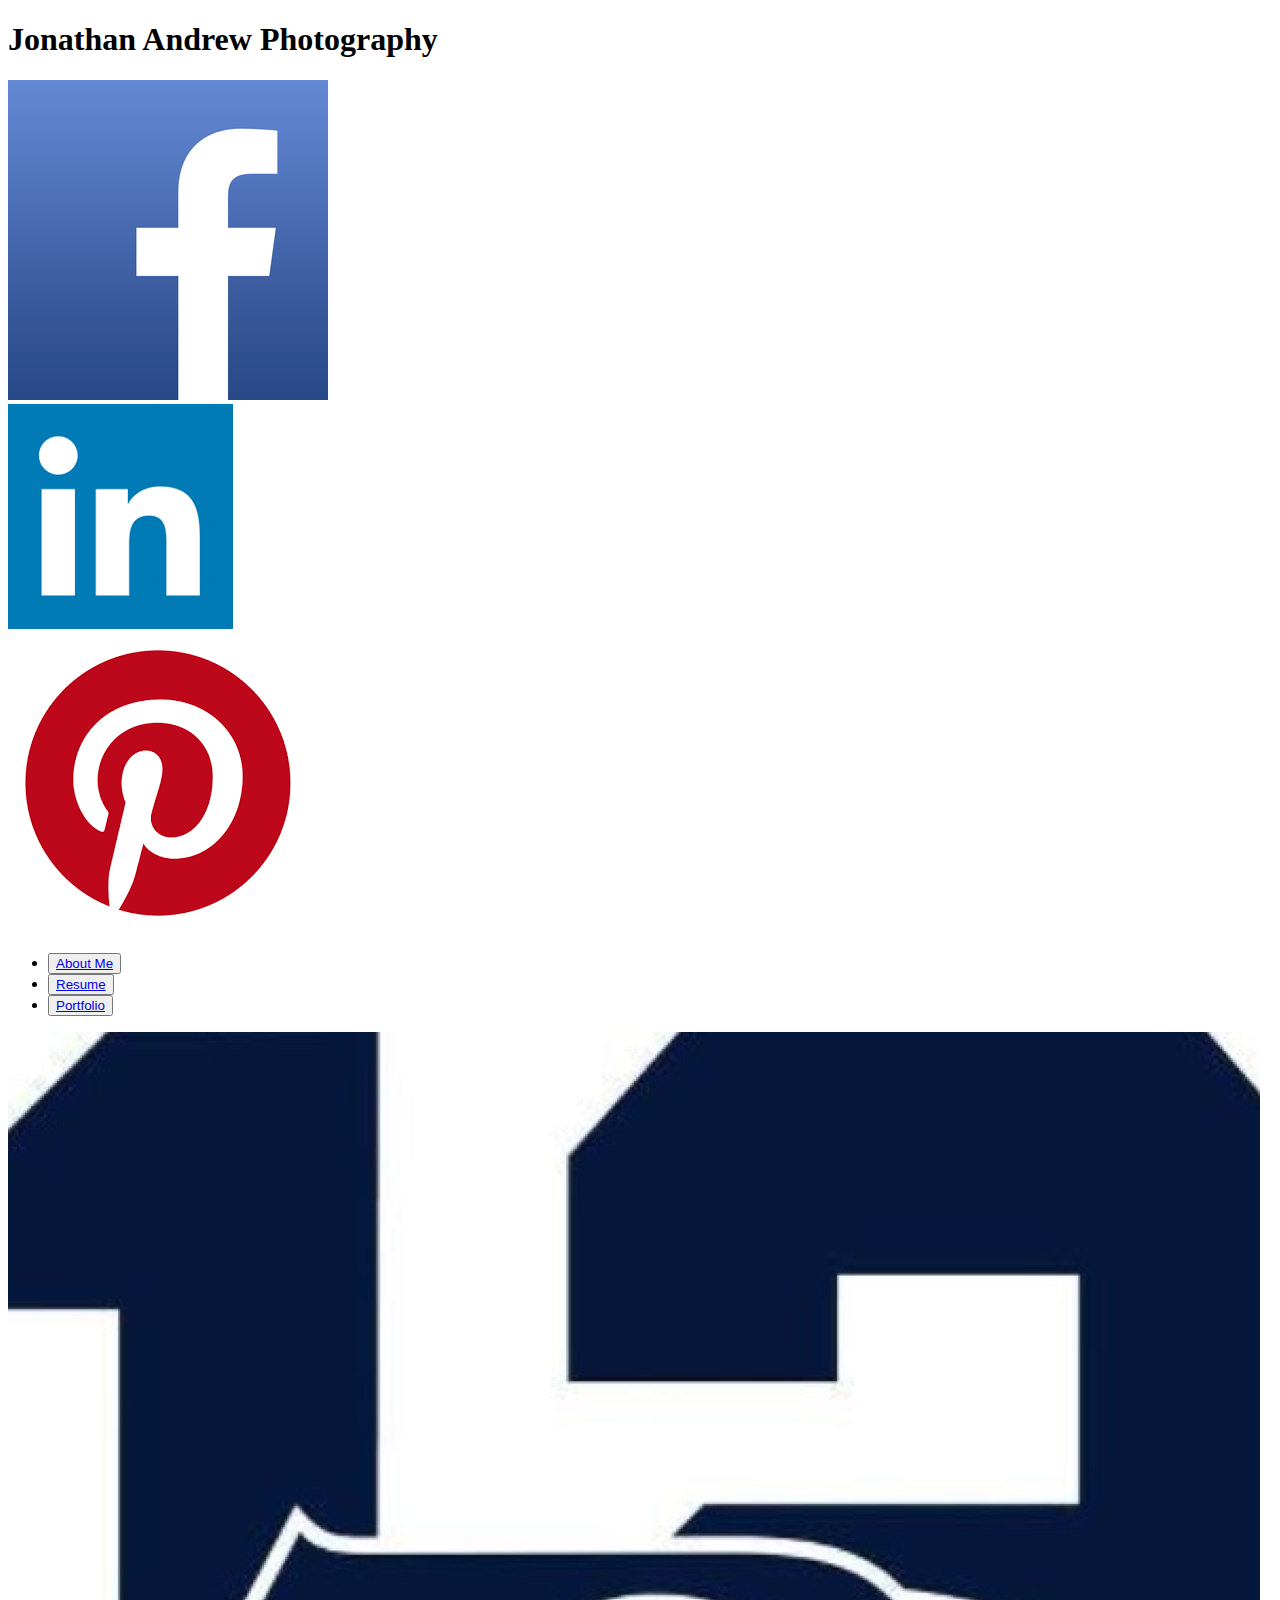
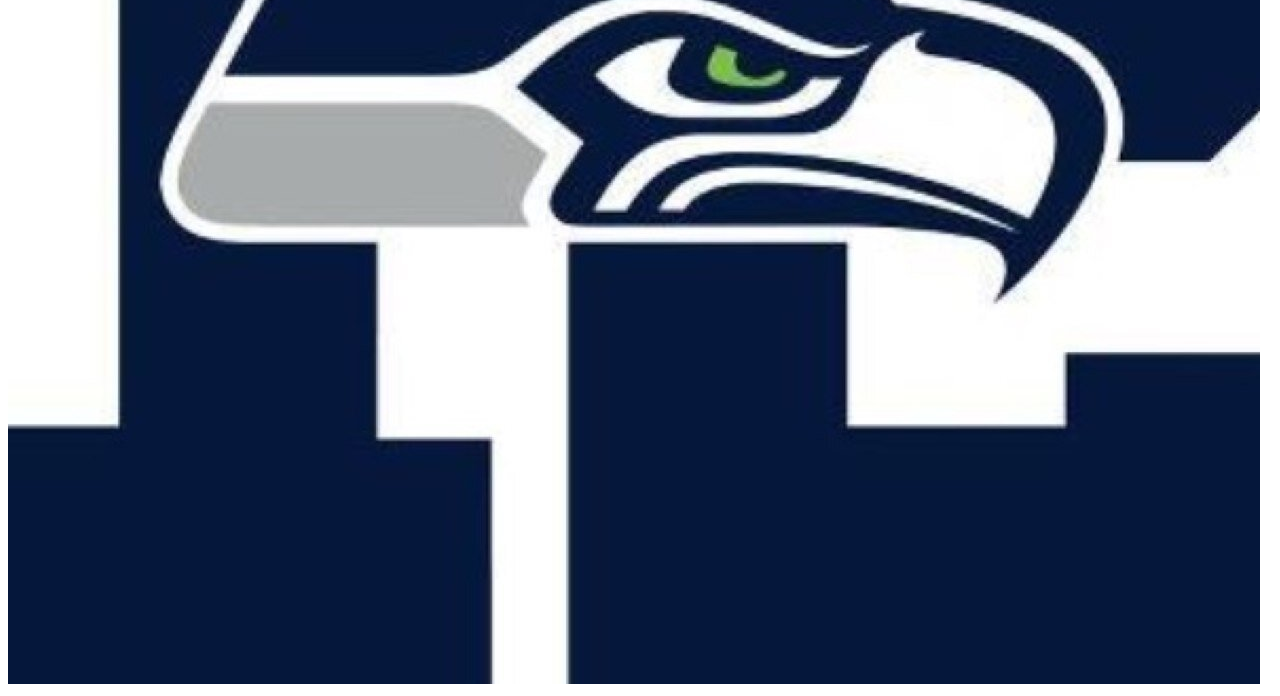
==== JonathanAndrewPhotography/index.html @ 5ae6dff6 "project layout" ====
<!DOCTYPE html>
<html>
	<head>
    	<meta charset="utf-8">
    	<meta name="description" content="Your description goes here">
    	<meta name="keywords" content="one, two, three">

		<title>Jonathan Andrew</title>

		<!-- external CSS link -->
		<link href='https://fonts.googleapis.com/css?family=Parisienne|Michroma|Oleo+Script|Poly|Krona+One' rel='stylesheet' type='text/css'>
		<link rel="stylesheet" href="css/reset.css">
		<link rel="stylesheet" href="../My_Portfolio/style.css">

	</head>

	<body>

		<h1>Jonathan Andrew Photography</h1>

		<header >

			<div id="socialmedia">


					<li><a href="https://www.facebook.com/jon.stevenson.184"><img src="../images/Facebook.png"></a></li>

					<li><a href="https://www.linkedin.com/in/jonathanstevenson1"><img src="../images/Linkedin.png"></a></li>
					
					<li><a href="https://www.pinterest.com/jonandrewsteven/"><img src="../images/Pintrest.png"></a></li>

			</div>

			<nav id="links">

				<ul>

					<li class="alignright"><button><a href="../My_Portfolio/index.html">About Me</a></button></li>

					<li class="alignright"><button><a href="../My_Portfolio/resume.html">Resume</a></button></li>

					<li class="alignright"><button><a href="index.html">Portfolio</a></button></li>

				</ul>

			</nav>

			<div id="twelve">
				<img src="../images/sea.jpg">
		</div>
			
		</header>
				

			<footer>
			</footer>
		</div><!-- #container -->
	</body>

	<script src="https://ajax.googleapis.com/ajax/libs/jquery/1.11.3/jquery.min.js"></script>
	
	<script src="../js/index.js"></script>

</html>
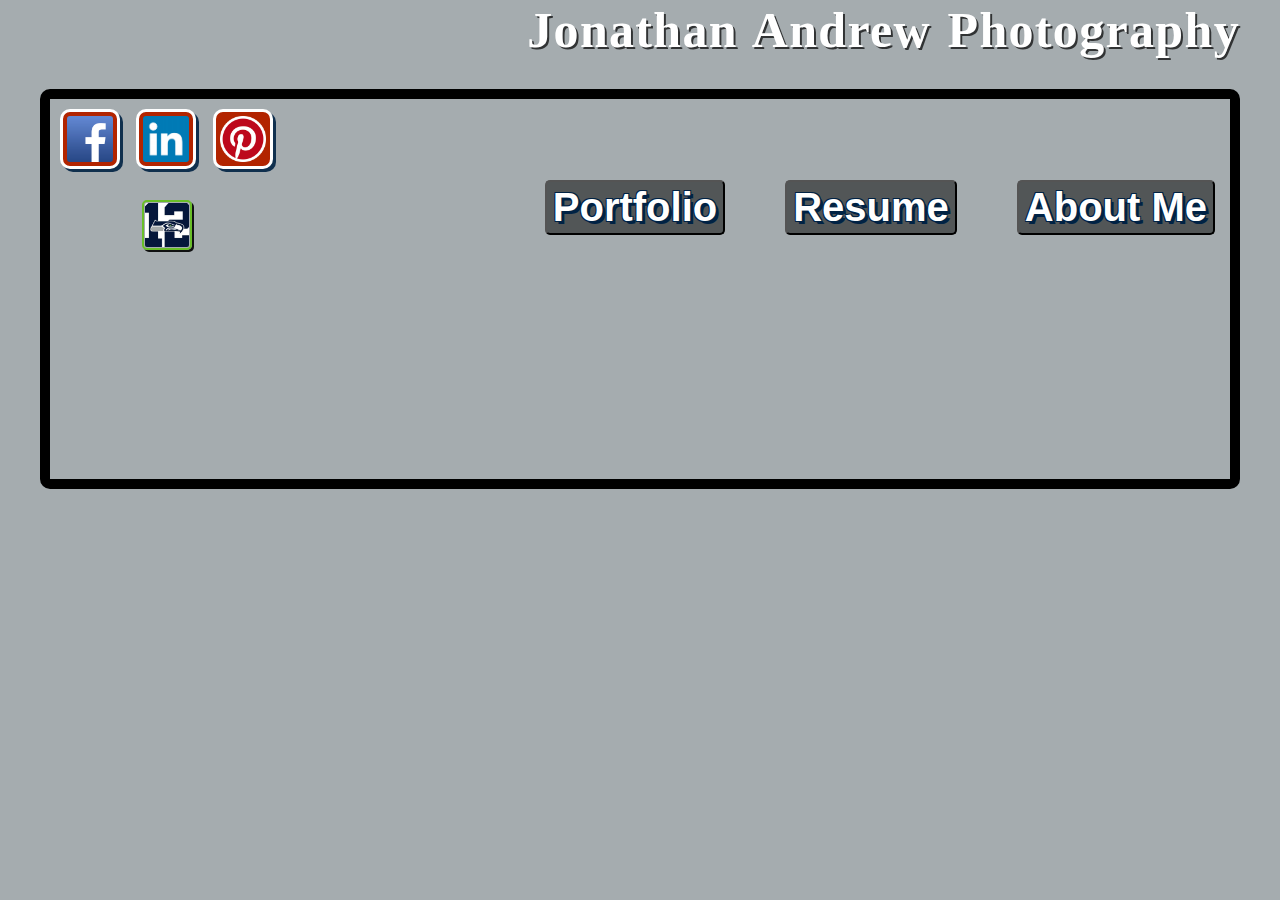
==== commit 51f06f7d: "final project" ====
--- a/JonathanAndrewPhotography/index.html
+++ b/JonathanAndrewPhotography/index.html
@@ -10,7 +10,7 @@
 		<!-- external CSS link -->
 		<link href='https://fonts.googleapis.com/css?family=Parisienne|Michroma|Oleo+Script|Poly|Krona+One' rel='stylesheet' type='text/css'>
 		<link rel="stylesheet" href="css/reset.css">
-		<link rel="stylesheet" href="../My_Portfolio/style.css">
+		<link rel="stylesheet" href="../style.css">
 
 	</head>
 
@@ -35,9 +35,9 @@
 
 				<ul>
 
-					<li class="alignright"><button><a href="../My_Portfolio/index.html">About Me</a></button></li>
+					<li class="alignright"><button><a href="../index.html">About Me</a></button></li>
 
-					<li class="alignright"><button><a href="../My_Portfolio/resume.html">Resume</a></button></li>
+					<li class="alignright"><button><a href="../resume.html">Resume</a></button></li>
 
 					<li class="alignright"><button><a href="index.html">Portfolio</a></button></li>
 
--- a/style.css
+++ b/style.css
@@ -0,0 +1,744 @@
+/*
+Project Name: Jonathan Andrew
+Client: Your Client
+Author: Jonathan Andrew
+Developer @GA in Seattle
+*/
+
+
+/******************************************
+/* SETUP
+/*******************************************/
+
+/* Box Model Hack */
+* {
+     -moz-box-sizing: border-box; /* Firexfox */
+     -webkit-box-sizing: border-box; /* Safari/Chrome/iOS/Android */
+     box-sizing: border-box; /* IE */
+}
+
+/* Clear fix hack */
+.clearfix:after {
+     content: ".";
+     display: block;
+     clear: both;
+     visibility: hidden;
+     line-height: 0;
+     height: 0;
+}
+
+.clear {
+  clear: both;
+}
+
+.alignright {
+  float: right;
+  padding: 0 0 10px 10px; /* note the padding around a right floated image */
+}
+
+.alignleft {
+  float: left;
+  padding: 0 10px 10px 0; /* note the padding around a left floated image */
+}
+
+
+/******************************************
+/* BASE STYLES
+/*******************************************/
+
+body {
+    max-width: 1200px;
+    margin: 0 auto;
+     color: #fff;
+     background-color: #A5ACAF;
+     font-size: 25px;
+     font-family: Krona+One, Arial, sans-serif;
+}
+
+header {
+  border-radius: 10px;
+  border: 2px solid #002244;
+  background-image: url(images/seattle.jpg);
+  background-size: cover;
+  height: 400px;
+  max-width: 1200px;
+  border: 10px solid #000;
+}
+
+h1 {
+  text-shadow:2px 2px rgba(0,0,0,.7);
+  font-weight: bold;
+  color:#fff;
+  letter-spacing:1pt;
+  word-spacing:2pt;
+  font-size:50px;
+  line-height:1;
+  margin-top: 5px;
+  text-align: right;
+  font-weight: bold;
+}
+
+ header h1 {
+  font-weight: 400;
+  text-shadow: 3px -3px 0 #A5ACAF;
+  clear: right;
+  margin-right: 15px;
+  text-decoration: underline;
+  font-size: 49px;
+  float: right;
+  text-align: right;
+  max-width: 730px;
+  margin-top: 20px;
+  font-weight: 800;
+  max-height: 75px;
+  border: 5px solid #002244;
+  background-color: rgba(0,34,68, .8);
+  color: #fff;
+  padding: 0px 15px 25px 15px;
+  margin-bottom: 0px;
+  border-radius: 5px;
+
+}
+
+#container.background {
+  background-color: rgba(0,0,0,.4);
+  background-image: url("images/background.jpg");
+  background-size: cover;
+  height: 1670px;
+  border-radius: 10px;
+  border: 2px solid #002244;
+}
+
+#container.background-resume {
+  background-color: rgba(0,0,0,.4);
+  height: 2350px;
+  border-radius: 10px;
+  border: 2px solid #002244;
+}
+
+#socialmedia img {
+  border-radius: 10px;
+  margin-left: 10px;
+  max-width: 60px;
+  max-height: 60px;
+  margin-top: 10px;
+  border: 3px solid #FFFFff;
+  background-color: #B22400;
+  box-shadow: 3px 3px rgba(0,34,68,.9);
+}
+
+#twelve img {
+  box-shadow: 2px 2px rgba(0,0,0,.9);
+  max-width: 50px;
+  max-height: 50px;
+  margin-left: 92px;
+  margin-top:25px;
+  border: 2px solid #69BE28;
+  padding: 1px 1px 1px 1px;
+}
+
+
+nav ul {
+  margin: 0 10px 0 0;
+  float: right;
+  height: 60px;
+  display: inline-block;
+}
+
+
+#links a {
+  clear: both;
+  font-size: 40px;
+  color: #fff;
+  margin: 0 auto;
+  text-decoration:none;
+  font-weight: 800;
+  text-shadow:
+    3px 3px 0 #002244,
+   -1px -1px 0 #002244,  
+    1px -1px 0 #002244,
+   -1px  1px 0 #002244,
+    1px  1px 0 #002244;
+
+}
+
+#socialmedia li {
+display: inline-block;
+text-decoration: none;
+}
+
+img:hover {
+  background: #3cb0fd;
+  background-image: -webkit-linear-gradient(top, #3cb0fd, #3498db);
+  background-image: -moz-linear-gradient(top, #3cb0fd, #3498db);
+  background-image: -ms-linear-gradient(top, #3cb0fd, #3498db);
+  background-image: -o-linear-gradient(top, #3cb0fd, #3498db);
+  background-image: linear-gradient(to bottom, #3cb0fd, #3498db);
+  text-decoration: none;
+}
+
+#links button {
+    opacity: 1;
+    margin: 5px 0 0 50px;
+    height: 55px;
+    background-color: rgba(0,0,0,.5);
+    font-size: 20px;
+    border-radius: 5px;
+}
+
+#links li{
+  text-decoration: none;
+  margin: 0 auto;
+  display: inline-block;
+  list-style-type: none;
+  padding: 0px 5px 5px 5px;
+  font-size: 30px;
+}
+
+button:hover {
+  background: #3cb0fd;
+  background-image: -webkit-linear-gradient(top, #3cb0fd, #3498db);
+  background-image: -moz-linear-gradient(top, #3cb0fd, #3498db);
+  background-image: -ms-linear-gradient(top, #3cb0fd, #3498db);
+  background-image: -o-linear-gradient(top, #3cb0fd, #3498db);
+  background-image: linear-gradient(to bottom, #3cb0fd, #3498db);
+  text-decoration: none;
+}
+
+
+.section-box {
+  background-color: #002244;
+  margin-bottom: 10px;
+
+}
+
+
+.header {
+  height: 40px;
+  border-radius: 5px;
+  border: 5px groove black;
+}
+
+.upper-box-right {
+  width: 735px;
+  box-shadow: 2px 2px rgba(250,250,250,.9);
+  float: right;
+  border-radius: 5px;
+  margin: 15px 10px 0 0px;
+  border: 5px solid black;
+  border: 2px solid #69BE28;
+}
+
+.upper-box-middle-hi {
+  box-shadow: 2px 2px rgba(250,250,250,.9);
+  float: right;
+  width: 495px;
+  border-radius: 5px;
+  margin: 15px 110px 0 15px;
+  border: 2px solid #69BE28;
+  padding: 5px 5px;
+}
+
+.upper-box-middle-passions {
+  box-shadow: 2px 2px rgba(250,250,250,.9);
+  clear: both;
+  float: right;
+  border-radius: 5px;
+  width: 1150px;
+  margin: 25px 25px;
+  border: 2px solid #69BE28;
+  padding: 5px 5px;
+}
+
+
+.upper-box-me {
+  box-shadow: 2px 2px rgba(250,250,250,.9);
+  margin: 50px 5px 0 15px;
+  width: 420px;
+  float: left;
+  border: 2px solid #69BE28;
+  padding: 5px 5px;
+}
+
+.upper-box-waterfall {
+  box-shadow: 2px 2px rgba(250,250,250,.9);
+  border-radius: 5px;
+  margin: auto;
+  width: 420px;
+  float: left;
+  border: 2px solid #69BE28;
+  padding: 5px 5px;
+  margin: 100px 0 0 45px;
+}
+
+.upper-box-name {
+  box-shadow: 2px 2px rgba(250,250,250,.9);
+  text-decoration: underline;
+  border: 2px solid #69BE28;
+  border-radius: 5px;
+  margin: 50px 110px 0 0;
+  width: 500px;
+  float: right;
+}
+
+.upper-box-about {
+  box-shadow: 2px 2px rgba(250,250,250,.9);
+  width: 300px;
+  margin: 0 auto;
+  margin-top: 15px;
+  border: 2px solid #69BE28;
+}
+
+.upper-box-summary {
+  box-shadow: 2px 2px rgba(250,250,250,.9);
+  float: left;
+  width: 900px;
+  padding: 5px 5px;
+  margin: 15px 0 0 150px;
+  border: 2px solid #69BE28;
+  border-radius: 5px;
+}
+
+.upper-box-summarytext {
+  padding: 5px 5px;
+  float: left;
+  width: 1000px;
+  margin: 0 auto;
+  margin: 15px 0 0 15px;
+  border: 2px solid #69BE28;
+  border-radius: 5px;
+}
+
+.upper-box-summary li {
+  background-color: #fff;
+  color: #000;
+  padding: 5px 5px;
+  font-size: 25px;
+  margin: 0px;
+}
+
+.upper-box-summary ul {
+  margin: 0px;
+  list-style-type: none;
+  background-color: #fff;
+}
+
+.rectangle {
+  box-shadow: 2px 2px rgba(250,250,250,.9);
+  border-radius: 5px;
+  border: 5px groove black;
+  
+}
+
+.specialties {
+  clear: both;
+}
+
+.experience {
+  clear: both;
+}
+
+.middle-box {
+  box-shadow: 2px 2px rgba(250,250,250,.9);
+  border-radius: 5px;
+  margin: 10px 0px 10px 0px;
+  border: 2px solid #69BE28;
+}
+
+
+.middle-box-right {
+  box-shadow: 2px 2px rgba(250,250,250,.9);
+  border-radius: 5px;
+  float: right;
+  width: 650px;
+  margin: 25px 15px 0px 0px;
+  border: 2px solid #69BE28;
+  padding: 5px 5px;
+  }
+
+.middle-box-right h3{
+  text-align: center;
+}
+
+.middle-box-low {
+  box-shadow: 2px 2px rgba(250,250,250,.9);
+  margin: 20px 275px 0 0;
+  border-radius: 5px;
+  border: 5px solid black;
+  float: right;
+  text-align: center;
+  max-width: 700px;
+}
+
+.middle-box-foot {
+  box-shadow: 2px 2px rgba(250,250,250,.9);
+  border-radius: 5px;
+  padding: 5px 5px;
+  margin: 30px 15px 0 0px;
+  border: 2px solid #69BE28;
+  float: right;
+}
+
+.middle-box-foot-minor {
+  box-shadow: 2px 2px rgba(250,250,250,.9);
+  border-radius: 5px;
+  margin: 20 165 0 15px;
+  border: 5px solid black;
+  max-width: 770px;
+  float: right;
+  border: 2px solid #69BE28;
+  padding: 5px 5px;
+}
+
+.middle-box-foot-uw {
+  box-shadow: 2px 2px rgba(250,250,250,.9);
+  border-radius: 5px;
+  margin:0 auto;
+  margin: 20 215px 0 15px;
+  border: 2px solid #69BE28;
+  padding: 5px 5px;
+  max-width: 770px;
+  float: right;
+}
+
+aside.middle-box-uw{
+  
+}
+
+.right {
+  float: left;
+  border: 5px solid black;
+}
+
+#waterfall {
+  box-shadow: 2px 2px rgba(250,250,250,.9);
+  float: left;
+  max-width: 400px;
+  max-height: 400px;
+  border: 2px solid #69BE28;
+  border-radius: 5px;
+}
+
+.middle-box-specialties {
+  box-shadow: 2px 2px rgba(250,250,250,.9);
+  border-radius: 5px;
+  margin: 15px 0 0 150;
+  padding: 5px 5px;
+  clear: both;
+  float: left;
+  width: 165px;
+  border: 2px solid #69BE28;
+}
+
+
+.middle-box-specialtiestext {
+  box-shadow: 2px 2px rgba(250,250,250,.9);
+  border-radius: 5px;
+  clear: both;
+  padding: 5px 5px;
+  float: left;
+  width: 1000px;
+  border: 2px solid #69BE28;
+  margin: 15px 0 0 15px;
+}
+
+.middle-box-specialtiestext h3 ul{
+  margin: 0;
+}
+
+.middle-box-specialtiestext h3{
+  text-align: left;
+}
+
+.middle-box-experience {
+  box-shadow: 2px 2px rgba(250,250,250,.9);
+  height: 55px;
+  border-radius: 5px;
+  margin: 15px 0 0 485px;
+  padding: 5px 5px;
+  clear: both;
+  float: left;
+  width: 200px;
+  border: 2px solid #69BE28;
+}
+
+.middle-box-experience h2{
+  margin: 0;
+  text-align: center;
+  background-color: #fff;
+  color: #000;
+  height: auto;
+}
+
+.middle-box-experiencebox {
+  box-shadow: 2px 2px rgba(250,250,250,.9);
+  border-radius: 5px;
+  clear: both;
+  padding: 5px 5px;
+  float: left;
+  width: 790px;
+  border: 2px solid #69BE28;
+  margin: 15px 0 0 195px;
+}
+
+.middle-box-epxeriencebox li {
+  border-radius: 5px;
+  text-decoration: none;
+  clear: both;
+  padding: 5px 5px;
+  float: left;
+  width: 600px;
+  border: 2px solid #69BE28;
+  margin: 15px 0 0 0px;
+}
+
+.middle-box-experiencebox ul{
+    background-color: #fff;
+    color: #000;
+    text-align: left;
+    margin: 0 auto;
+}
+
+.middle-box-experiencebox h3 {
+  text-align: center;
+}
+
+.middle-box-cma {
+  box-shadow: 2px 2px rgba(250,250,250,.9);
+  border-radius: 5px;
+  clear: both;
+  padding: 5px 5px;
+  float: left;
+  width: 970px;
+  border: 2px solid #69BE28;
+  margin: 15px 0 0 105px;
+}
+
+
+.middle-box-foot h3 {
+  color: #000;
+  background-color: white;
+  border: 2px solid black;
+  border-radius: 5px;
+  text-align: center;
+  margin: 0 auto;
+}
+
+.middle-box-cma h3 {
+  text-align: center;
+}
+
+.middle-box-cma-text {
+  border-radius: 5px;
+  clear: both;
+  padding: 5px 5px;
+  float: left;
+  width: 600px;
+  border: 2px solid #69BE28;
+  margin: 15px 0 0 15;
+  text-align: left;
+  color: #000;
+  background-color: #fff;
+  margin: 0 auto;
+}
+
+.middle-box-cma ul {
+  text-align: left;
+  color: #000;
+  background-color: #fff;
+  margin: 0 auto;
+}
+
+.middle-box-marketing {
+  box-shadow: 2px 2px rgba(250,250,250,.9);
+    border-radius: 5px;
+    clear: both;
+    padding: 5px 5px;
+    float: left;
+    width: 970px;
+    border: 2px solid #69BE28;
+    margin: 15px 0 0 105px;
+}
+
+
+.middle-box-marketing h3 {
+  text-align: center;
+
+}
+
+
+.middle-box-marketing-text {
+  border-radius: 5px;
+  clear: both;
+  padding: 5px 5px;
+  float: left;
+  width: 600px;
+  border: 2px solid #69BE28;
+  margin: 15px 0 0 0;
+}
+
+.middle-box-marketing ul {
+  text-align: left;
+  color: #000;
+  background-color: #fff;
+  margin: 0 auto;
+}
+
+.upper-box-middle-passions h2{
+text-shadow:2px 3px 0 rgba(105,190,40,1);
+font-weight:bold;color:#FFFFFF;
+background-color:#002244;
+border: 5px solid #69BE28;
+letter-spacing:1pt;
+word-spacing:-7pt;
+font-size:50px;
+text-align:center;
+font-family:courier new, courier, monospace;
+line-height:1;
+}
+
+ img {
+  box-shadow: 2px 2px rgba(250,250,250,.9);
+  float: left;
+  max-height: 160px;
+  max-width: 160px;
+  border: 2px solid #69BE28;
+  border-radius: 5px;
+  margin: 15px 0 0 185px;
+  padding: 4px 4px;
+}
+
+a img {
+  text-align: center;
+  background-color: #000000;
+  border: 2px solid black;
+  border-radius: 5px;
+}
+
+section {
+  float: left;
+  text-align: right;
+}
+
+footer {
+  float: left;
+  margin-top: 10px;
+  margin: 0 auto;
+  height: 100px;
+}
+
+article {
+  width: 740px;
+  border: 5px solid #FFFAFA;
+}
+
+article img {
+  max-width: 400px;
+  max-height: 400px;
+  border: 2px solid #69BE28;
+  margin: 5px 5px 5px 5px;
+}
+
+
+article h1 {
+  text-align: center;
+  color: #000;
+  background: white;
+  border-radius: 5px;
+  border: 2px solid #69BE28;
+  padding: 15px 15px;
+  margin: 5px 5px 5px 5px;
+}
+
+article h2 {
+    margin: 0 auto;
+    font-size: 25px;
+    color: #000;
+    text-align: center;
+    background: white;
+    padding: 15px 15px;
+}
+
+section h2 {
+  color: #000;
+  background-color: white;
+  border: 2px solid #69BE28;
+  border-radius: 5px;
+  text-align: left;
+  margin: 0 auto;
+  padding: 0px 5px 5px 5px;
+  text-align: center;
+  font-size: 30px;
+  height: 40px;
+}
+
+h3 {
+  margin: 0 auto;
+  padding: 15px 15px;
+  background-color: #fff;
+  color: #000;
+}
+
+
+ h4 {
+
+  color: #000;
+  font-size: 20px;
+  background-color: white;
+  padding: 15px 15px;
+  margin: 0 auto;
+}
+
+ h5 {
+  color: #000;
+  font-size: 20px;
+  background-color: white;
+  padding: 15px 15px;
+  margin: 0 auto;
+}
+
+nav h3 {
+  color: #000;
+  background-color: white;
+  padding: 5px 5px 5px 5px;
+  border: 2px solid black;
+  border-radius: 5px;
+}
+
+h6 {
+  color: #000;
+  text-align: center;
+  background-color: white;
+  border: 2px solid black;
+  border-radius: 5px;
+  padding: 15px 15px;
+
+}
+
+/******************************************
+/* LAYOUT
+/*******************************************/
+
+/* Center the container */
+#container {
+  width: 100%;
+  margin: auto;
+  height: 500px;
+
+}
+
+header {
+
+}
+
+footer {
+
+}
+
+/******************************************
+/* ADDITIONAL STYLES
+/*******************************************/
+
+
+
+
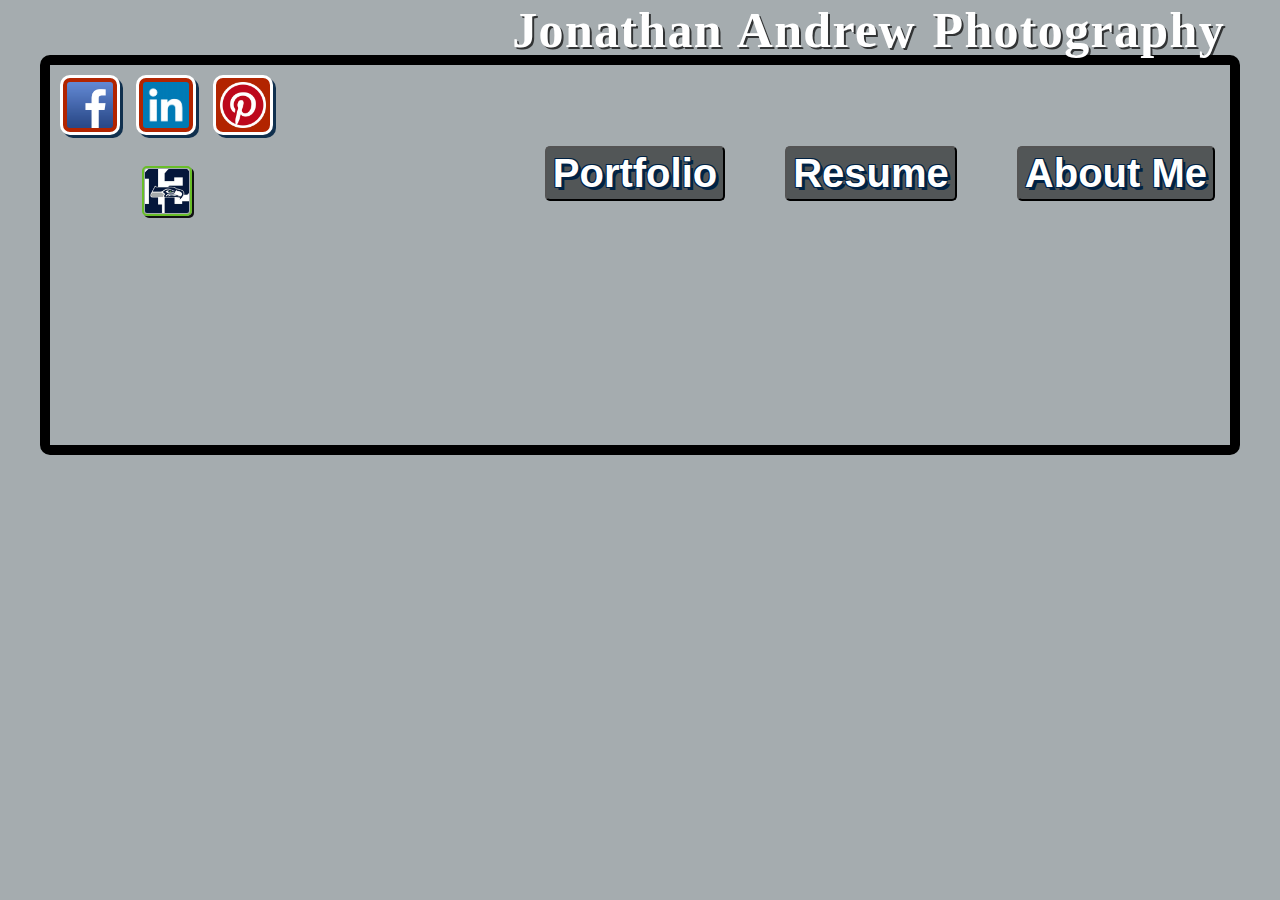
==== commit 99886213: "update" ====
--- a/JonathanAndrewPhotography/index.html
+++ b/JonathanAndrewPhotography/index.html
@@ -35,11 +35,11 @@
 
 				<ul>
 
-					<li class="alignright"><button><a href="../index.html">About Me</a></button></li>
+					<li class="alignright aboutMe"><button><a href="index.html">About Me</a></button></li>
 
-					<li class="alignright"><button><a href="../resume.html">Resume</a></button></li>
+					<li class="alignright resume"><button><a href="index.html">Resume</a></button></li>
 
-					<li class="alignright"><button><a href="index.html">Portfolio</a></button></li>
+					<li class="alignright portfolio"><button><a href="index.html">Portfolio</a></button></li>
 
 				</ul>
 
--- a/style.css
+++ b/style.css
@@ -65,6 +65,12 @@
   border: 10px solid #000;
 }
 
+.images-of-the-week {
+  text-decoration: underline;
+  font-size: 48;
+  margin-bottom: 125px;
+}
+
 h1 {
   text-shadow:2px 2px rgba(0,0,0,.7);
   font-weight: bold;
@@ -73,7 +79,7 @@
   word-spacing:2pt;
   font-size:50px;
   line-height:1;
-  margin-top: 5px;
+  margin: 5px 15px 0 0;
   text-align: right;
   font-weight: bold;
 }
@@ -100,21 +106,31 @@
 
 }
 
+.hide {
+  display: none;
+}
+
+
 #container.background {
   background-color: rgba(0,0,0,.4);
   background-image: url("images/background.jpg");
+  max-width: 1200px;
   background-size: cover;
-  height: 1670px;
+  height: 1750px;
   border-radius: 10px;
   border: 2px solid #002244;
 }
 
-#container.background-resume {
-  background-color: rgba(0,0,0,.4);
-  height: 2350px;
-  border-radius: 10px;
-  border: 2px solid #002244;
-}
+
+#container.background.resumeBox {
+  height: 2200px;
+}
+
+#container.background.portfolioBox {
+  height: 1130px;
+}
+
+
 
 #socialmedia img {
   border-radius: 10px;
@@ -414,7 +430,7 @@
   box-shadow: 2px 2px rgba(250,250,250,.9);
   float: left;
   max-width: 400px;
-  max-height: 400px;
+  max-height: 300px;
   border: 2px solid #69BE28;
   border-radius: 5px;
 }
@@ -597,7 +613,86 @@
 line-height:1;
 }
 
+
+.slider {
+  margin-left: 125px;
+  max-width: 900px; /* Update to your slider width */
+  height: 700px; /* Update to your slider height */
+  position: relative;
+  overflow: hidden;
+}
+
+.slider li {
+  display: none;
+  position: absolute; 
+  top: 0; 
+  left: 0; 
+}
+
+aside {
+  float: right;
+}
+
+/*Initialize*/
+
+
+ul#menu, ul#menu ul.sub-menu {
+    padding:0;
+    margin: 0;
+}
+ul#menu li, ul#menu ul.sub-menu li {
+    list-style-type: none;
+    display: inline-block;
+}
+
+/*Link Appearance*/
+ul#menu li a, ul#menu li ul.sub-menu li a:hover {
+    text-align: center;
+    font-size: 45px;
+    font-weight: bold;
+    text-decoration: underline;
+    color: #fff;
+    background: #002244;
+    border: 2px solid #fff;
+    border-radius: 5px;
+    width: 250px;
+    margin: 5px 110px 0px 0;
+    padding: 15px 15px 15px 15px;
+    padding: 5px;
+    display:inline-block;
+}
+/*Make the parent of sub-menu relative*/
+ul#menu li {
+    text-decoration: none;
+    position: relative;
+}
+
+
+/*sub menu*/
+ul#menu li ul.sub-menu {
+    margin: 15px 0 0 0;
+    display:none;
+    position: absolute;
+    top: 30px;
+    left: 0;
+    width: 100px;
+}
+ul#menu li:hover ul.sub-menu {
+    display:block;
+}
+
  img {
+  width: 600px;
+  height: 500px;
+  float: left;
+  border: 5px solid #69BE28;
+  border-radius: 5px;
+  margin: 15px 0 0 0px;
+  padding: 4px 4px;
+  box-shadow: 2px 2px rgba(250,250,250,.9);
+}
+
+.middle-box-uw {
   box-shadow: 2px 2px rgba(250,250,250,.9);
   float: left;
   max-height: 160px;
@@ -634,11 +729,20 @@
 
 article img {
   max-width: 400px;
-  max-height: 400px;
+  max-height: 300px;
   border: 2px solid #69BE28;
   margin: 5px 5px 5px 5px;
 }
 
+.enjoy h1 {
+  text-align: center;
+  color: #000;
+  background: rgba(255,255,255,.3);
+  border-radius: 5px;
+  border: 2px solid #69BE28;
+  padding: 15px 15px;
+  margin: 5px 5px 5px 5px;
+}
 
 article h1 {
   text-align: center;
